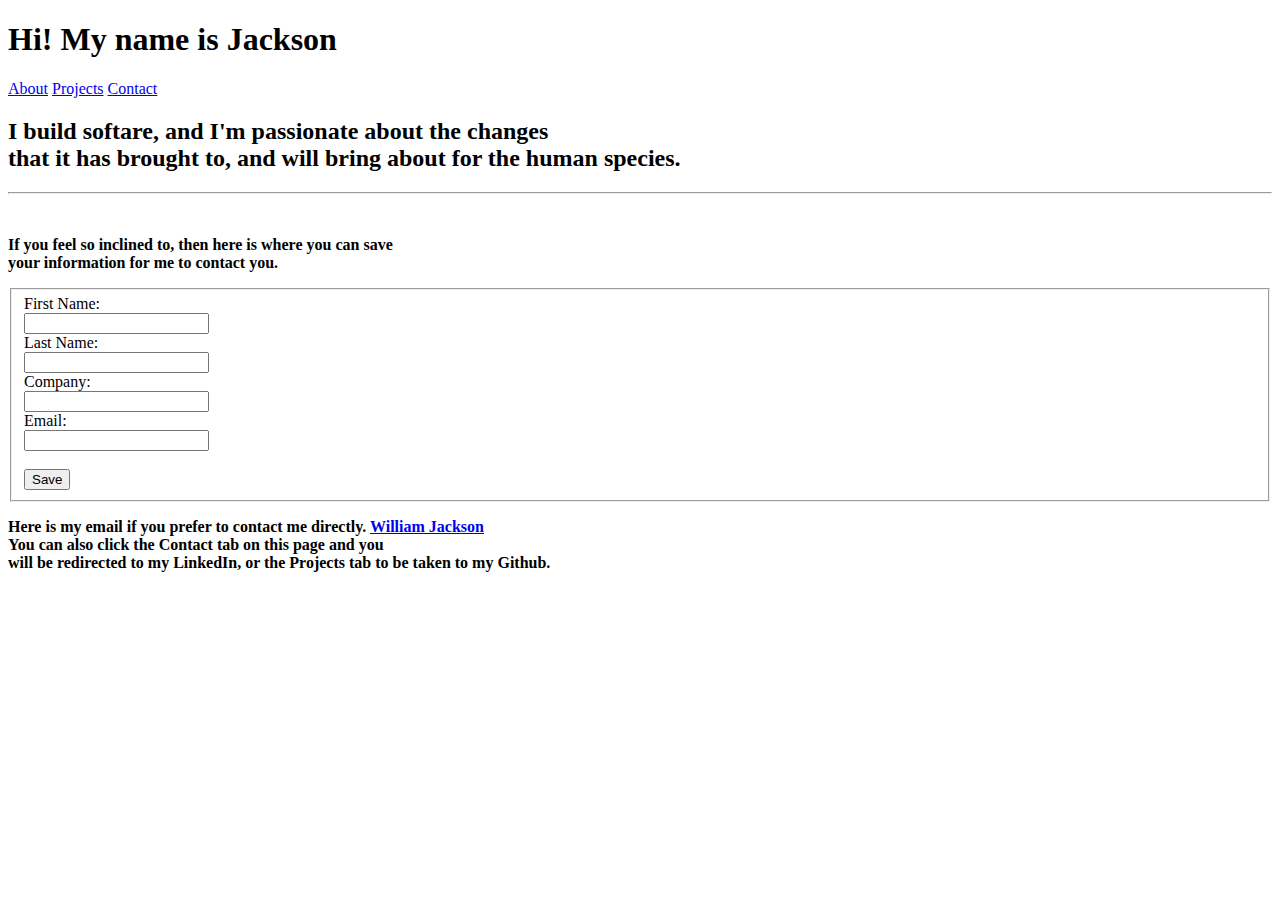
==== Pracitce12-26/HTML/index.html @ 55bb763c "My homepage I have been working on. It still needs work." ====
﻿<!DOCTYPE html>
<html>
<head>
    <meta charset="utf-8" />
    <title>Welcome, I'm Jackson</title>
    <link rel="stylesheet" type="text/css" href="/Css/indexCSS.css" /> 
</head>
<body>
    <div id="welcomeDiv"><h1 id="h1welcome">Hi! My name is Jackson</h1></div>
    
    <div id="formDiv">
        <div id="mySidenav" class="sidenav">
            <a href="/HTML/about.html" id="about">About</a>
            <a href="https://github.com/sh3rl0k" target="_blank" id="projects">Projects</a>
            <a href="https://www.linkedin.com/in/william-jackson-218b2b178/" target="_blank" id="contact">Contact</a>
        </div>
        <form name="myForm" id="form1">
            <h2>
                I build softare, and I'm passionate about the changes<br />
                that it has brought to, and will bring about for the human species.
            </h2>
            <hr /><br />
            <p>
                <b>
                    If you feel so inclined to, then here is where you can save<br />
                    your information for me to contact you.
                </b>
            </p>
            <fieldset>
            First Name:<br />
            <input type="text" id="fname" name="firstName" /><br />
            Last Name:<br />
            <input type="text" id="lname" name="lastName" /><br />
            Company:<br />
            <input type="text" id="company" name="company" /><br />
            Email:<br />
            <input type="text" id="email" name="email" /><br />
            <br />
            <input id="btnform1" type="submit" name="btnform1" value="Save" />
                </fieldset>
        </form>
        <p id="p1">
            <b>
                Here is my email if you prefer to contact me directly.
                <a href="mailto:sherlokohms@gmail.com">William Jackson</a><br />
                You can also click the Contact tab on this page and you<br />
                will be redirected to my LinkedIn, or the Projects tab to be taken to my Github.
            </b>
        </p>
    </div>





    <script type="text/javascript" src="/Javascript/indexJS.js"></script>
</body>
</html>
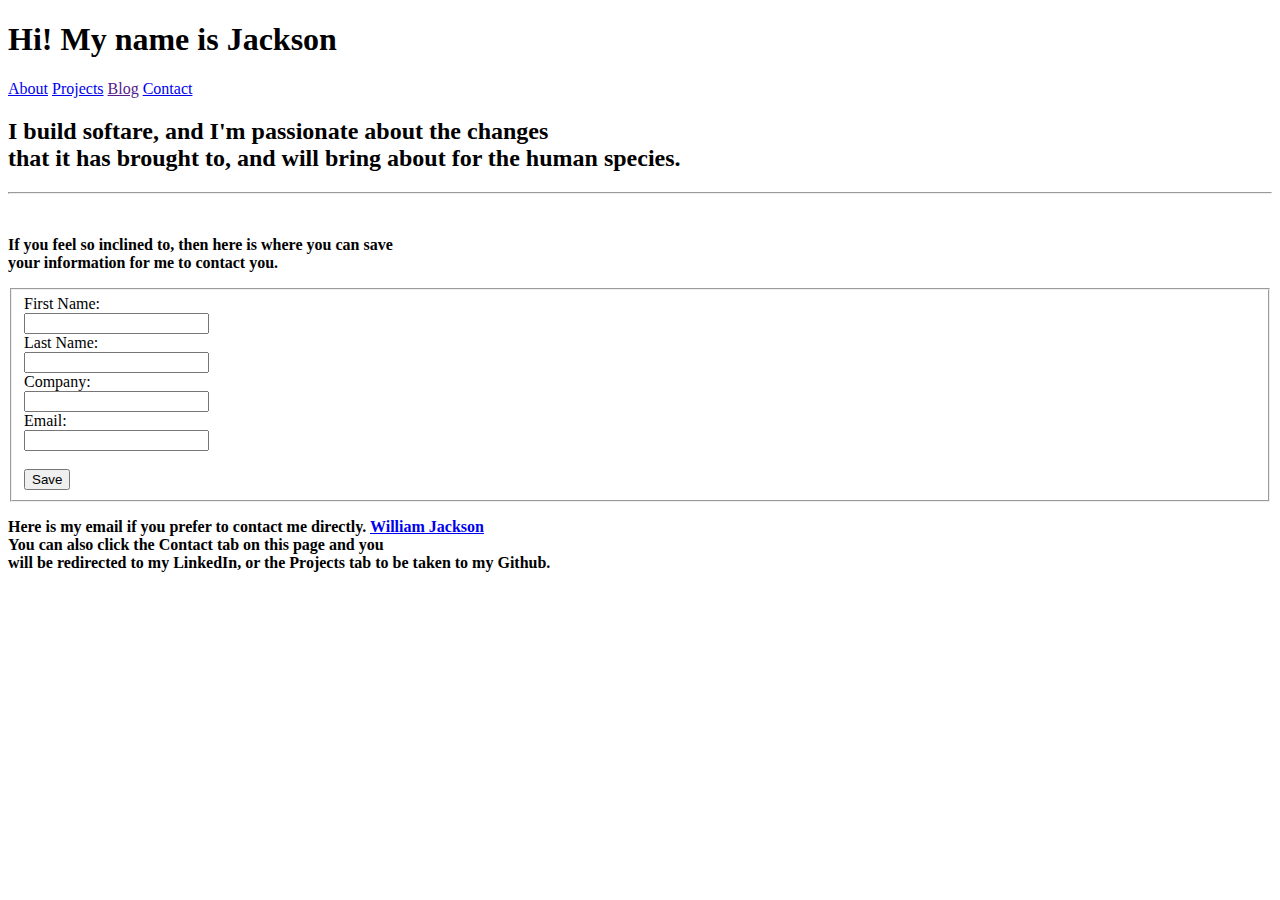
==== commit ff5dd724: "Adding The blog container. Still need to build the actual page" ====
--- a/Pracitce12-26/HTML/index.html
+++ b/Pracitce12-26/HTML/index.html
@@ -12,6 +12,7 @@
         <div id="mySidenav" class="sidenav">
             <a href="/HTML/about.html" id="about">About</a>
             <a href="https://github.com/sh3rl0k" target="_blank" id="projects">Projects</a>
+            <a href="" target="_blank" id="blog">Blog</a>
             <a href="https://www.linkedin.com/in/william-jackson-218b2b178/" target="_blank" id="contact">Contact</a>
         </div>
         <form name="myForm" id="form1">
